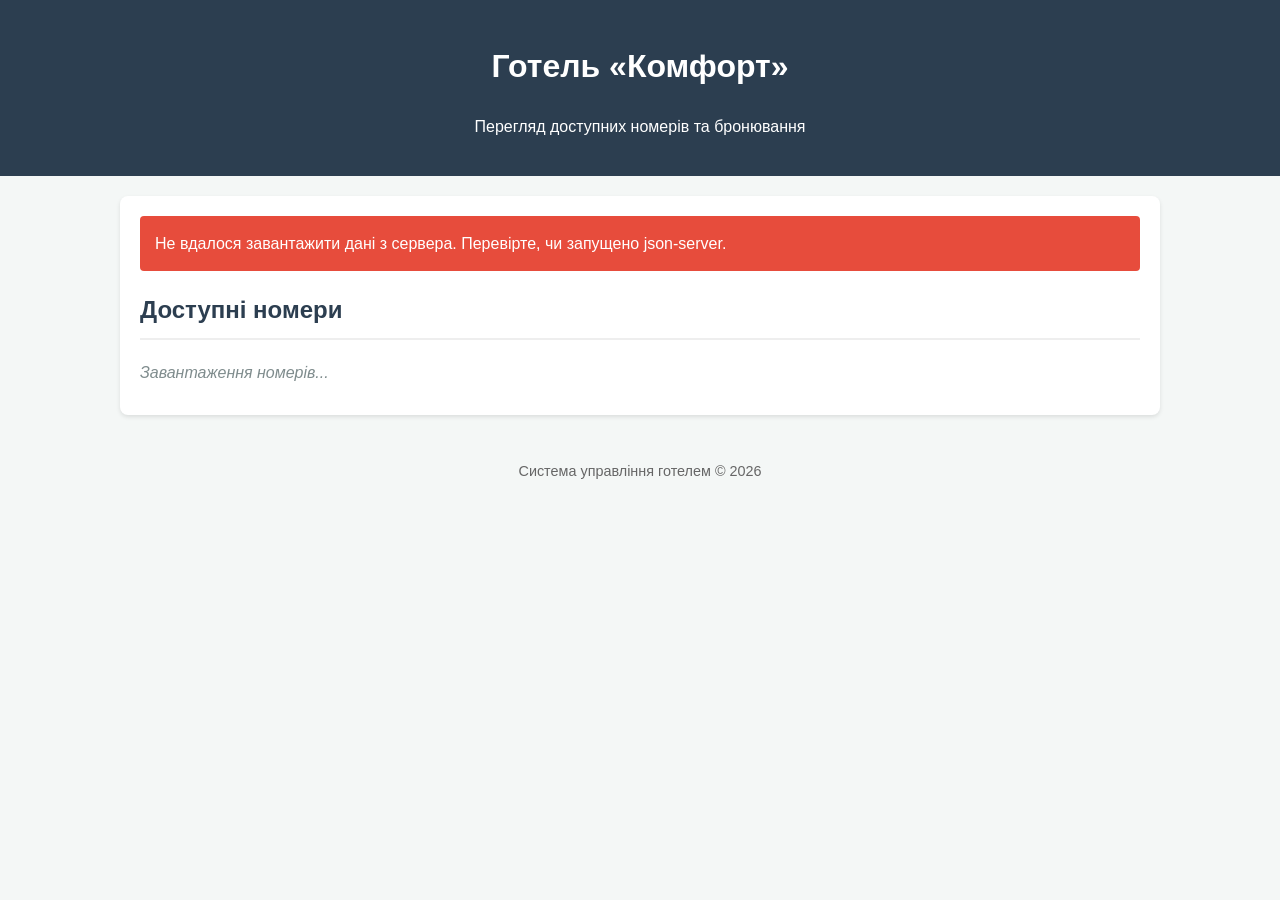
==== client.html @ 50cb9331 "feat: test and verify step 3 error handling and api requests" ====
<!DOCTYPE html>
<html lang="uk">
<head>
    <meta charset="UTF-8">
    <meta name="viewport" content="width=device-width, initial-scale=1.0">
    <title>Готель — Клієнтська сторінка</title>
    <link rel="stylesheet" href="css/style.css">
</head>
<body>
    <header>
        <h1>Готель «Комфорт»</h1>
        <p>Перегляд доступних номерів та бронювання</p>
    </header>

    <main>
        <div id="status-message" class="message-box hidden"></div>

        <section>
            <h2>Доступні номери</h2>
            <div id="rooms-loader" class="loader">Завантаження номерів...</div>
            <div id="rooms-container"></div>
        </section>
    </main>

    <footer>
        <p>Система управління готелем &copy; 2026</p>
    </footer>

    <script src="js/app.js"></script>
</body>
</html>
---- css/style.css ----
body {
    font-family: Arial, sans-serif;
    line-height: 1.6;
    margin: 0;
    padding: 0;
    background-color: #f4f7f6;
    color: #333;
}

header {
    background-color: #2c3e50;
    color: #fff;
    padding: 20px;
    text-align: center;
}

.admin-header {
    background-color: #1a252f;
    display: flex;
    justify-content: space-between;
    align-items: center;
    padding: 1rem 2rem;
}

.nav-link {
    color: #fff;
    text-decoration: none;
    border: 1px solid #fff;
    padding: 6px 12px;
    border-radius: 4px;
    font-size: 0.9em;
}

main {
    max-width: 1000px;
    margin: 20px auto;
    padding: 20px;
    background: #fff;
    border-radius: 8px;
    box-shadow: 0 2px 4px rgba(0,0,0,0.1);
}

h2 {
    color: #2c3e50;
    border-bottom: 2px solid #eee;
    padding-bottom: 8px;
    margin-top: 0;
}

.filter-section {
    margin-bottom: 20px;
}

.filter-section input, .form-group input, .form-group select {
    width: 100%;
    padding: 10px;
    font-size: 1em;
    border: 1px solid #ccc;
    border-radius: 4px;
    box-sizing: border-box;
}

.form-group {
    margin-bottom: 15px;
}

.form-group label {
    display: block;
    margin-bottom: 5px;
    font-weight: bold;
}

.btn {
    padding: 10px 20px;
    border: none;
    border-radius: 4px;
    cursor: pointer;
    font-size: 1em;
}

.btn-primary {
    background-color: #3498db;
    color: white;
}

.btn-secondary {
    background-color: #2ecc71;
    color: white;
}

.room-table {
    width: 100%;
    border-collapse: collapse;
    margin-top: 10px;
}

.room-table th, .room-table td {
    border: 1px solid #ddd;
    padding: 12px;
    text-align: left;
}

.room-table th {
    background-color: #2c3e50;
    color: white;
}

.room-table tr:nth-child(even) {
    background-color: #f9f9f9;
}

.message-box {
    padding: 15px;
    border-radius: 4px;
    margin-bottom: 20px;
}

.message-box.error {
    background-color: #e74c3c;
    color: white;
}

.message-box.success {
    background-color: #2ecc71;
    color: white;
}

.hidden {
    display: none;
}

.loader {
    font-style: italic;
    color: #7f8c8d;
    margin: 10px 0;
}

footer {
    text-align: center;
    padding: 10px;
    font-size: 0.9em;
    color: #666;
}
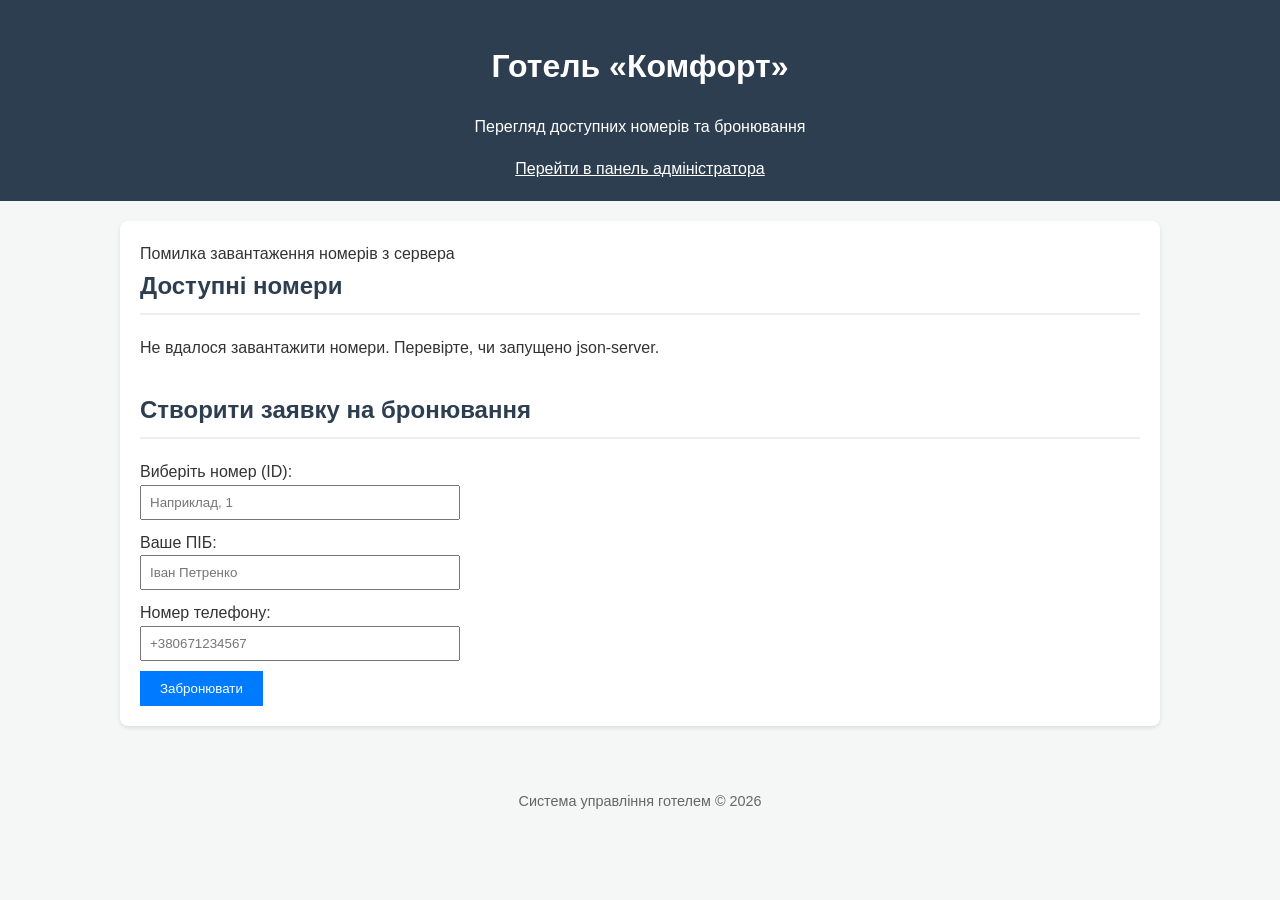
==== commit 226187ca: "Complete Stage 4: Implement REST API repositories, DOM interaction, and verified CRUD workflows" ====
--- a/client.html
+++ b/client.html
@@ -2,30 +2,106 @@
 <html lang="uk">
 <head>
     <meta charset="UTF-8">
-    <meta name="viewport" content="width=device-width, initial-scale=1.0">
-    <title>Готель — Клієнтська сторінка</title>
+    <title>Готель «Комфорт» - Клієнт</title>
     <link rel="stylesheet" href="css/style.css">
 </head>
 <body>
     <header>
         <h1>Готель «Комфорт»</h1>
         <p>Перегляд доступних номерів та бронювання</p>
+        <a href="admin.html" style="color: white; text-decoration: underline;">Перейти в панель адміністратора</a>
     </header>
 
     <main>
-        <div id="status-message" class="message-box hidden"></div>
+        <div id="notification"></div>
 
         <section>
             <h2>Доступні номери</h2>
-            <div id="rooms-loader" class="loader">Завантаження номерів...</div>
-            <div id="rooms-container"></div>
+            <div id="rooms-container">Завантаження номерів...</div>
+        </section>
+
+        <section style="margin-top: 30px;">
+            <h2>Створити заявку на бронювання</h2>
+            <form id="booking-form" onsubmit="handleCreateBooking(event)">
+                <div style="margin-bottom: 10px;">
+                    <label>Виберіть номер (ID):</label><br>
+                    <input type="text" id="roomIdInput" placeholder="Наприклад, 1" required style="padding: 8px; width: 300px;">
+                </div>
+                <div style="margin-bottom: 10px;">
+                    <label>Ваше ПІБ:</label><br>
+                    <input type="text" id="clientName" placeholder="Іван Петренко" required style="padding: 8px; width: 300px;">
+                </div>
+                <div style="margin-bottom: 10px;">
+                    <label>Номер телефону:</label><br>
+                    <input type="text" id="clientPhone" placeholder="+380671234567" required style="padding: 8px; width: 300px;">
+                </div>
+                <button type="submit" style="padding: 10px 20px; background: #007bff; color: white; border: none; cursor: pointer;">Забронювати</button>
+            </form>
         </section>
     </main>
 
-    <footer>
+    <footer style="margin-top: 40px; text-align: center;">
         <p>Система управління готелем &copy; 2026</p>
     </footer>
 
     <script src="js/app.js"></script>
+    <script>
+        async function initClient() {
+            const roomRepo = new RoomRepository();
+            const roomsContainer = document.getElementById('rooms-container');
+
+            try {
+                const rooms = await roomRepo.getOffers();
+                roomsContainer.innerHTML = `
+                    <table border="1" cellpadding="8" style="width:100%; border-collapse: collapse; margin-top: 10px;">
+                        <tr><th>ID</th><th>Номер</th><th>Тип</th><th>Ціна</th><th>Статус</th></tr>
+                        ${rooms.map(r => `
+                            <tr>
+                                <td>${r.id}</td>
+                                <td>${r.number}</td>
+                                <td>${r.type}</td>
+                                <td>${r.price} грн</td>
+                                <td><b>${r.status}</b></td>
+                            </tr>
+                        `).join('')}
+                    </table>
+                `;
+            } catch (err) {
+                NotificationService.getInstance().showError('Помилка завантаження номерів з сервера');
+                roomsContainer.innerHTML = 'Не вдалося завантажити номери. Перевірте, чи запущено json-server.';
+            }
+        }
+
+        async function handleCreateBooking(event) {
+            event.preventDefault();
+
+            const roomId = document.getElementById('roomIdInput').value.trim();
+            const clientName = document.getElementById('clientName').value.trim();
+            const clientPhone = document.getElementById('clientPhone').value.trim();
+
+            if (!roomId || !clientName || !clientPhone) {
+                NotificationService.getInstance().showError('Заповніть усі поля!');
+                return;
+            }
+
+            try {
+                const bookingRepo = new BookingRepository();
+                const newRequest = await bookingRepo.createRequest({
+                    roomId,
+                    clientName,
+                    clientPhone,
+                    status: 'В обробці',
+                    createdAt: new Date().toISOString()
+                });
+
+                NotificationService.getInstance().showSuccess(`Заявку #${newRequest.id} успішно створено!`);
+                document.getElementById('booking-form').reset();
+            } catch (err) {
+                NotificationService.getInstance().showError(err.message);
+            }
+        }
+
+        window.addEventListener('DOMContentLoaded', initClient);
+    </script>
 </body>
 </html>
